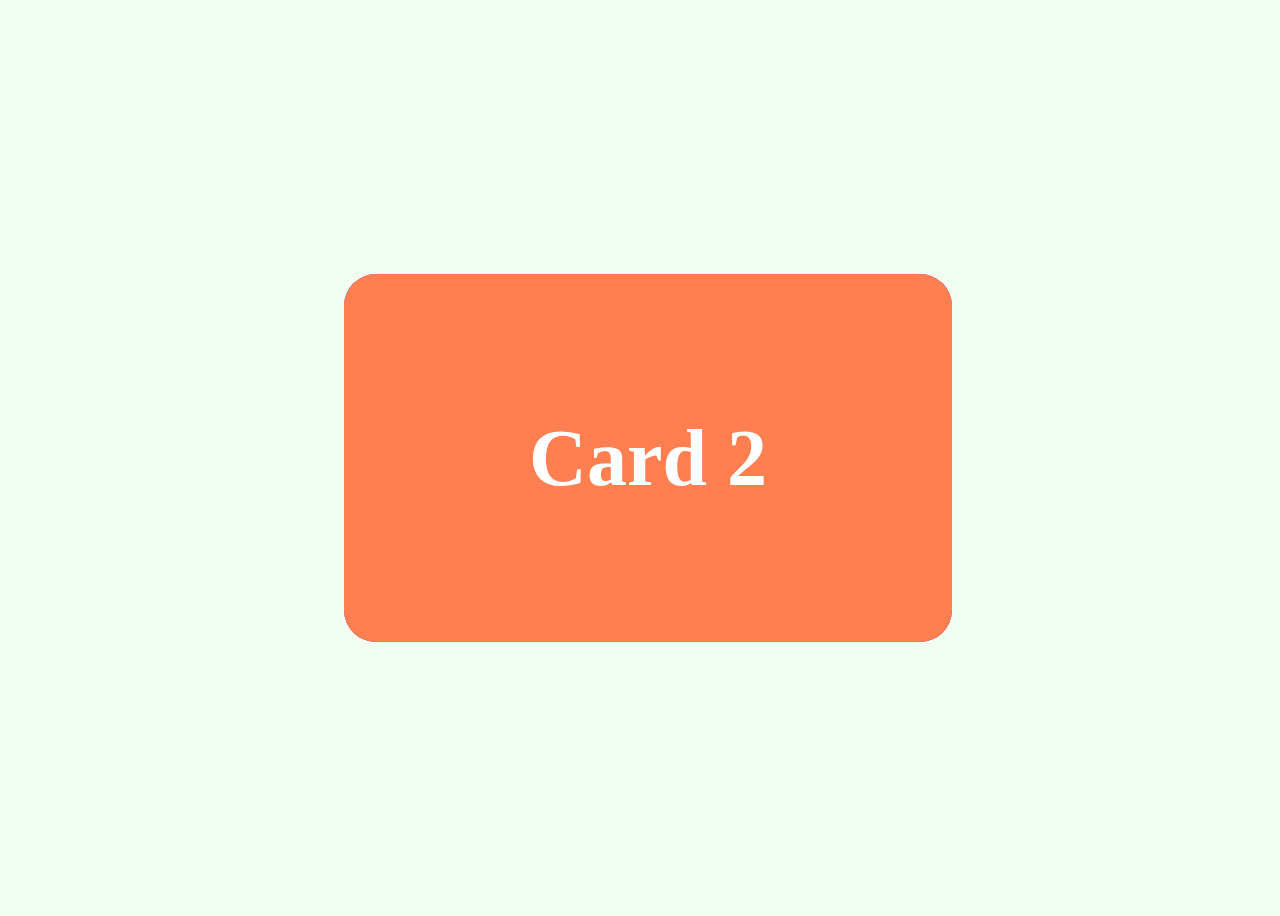
==== index.html @ d8af3891 "swap init commit" ====
<!DOCTYPE html>
<html>
<head>
    <meta charset="UTF-8" />

    <link rel="stylesheet" href="swap/swap.css" />

    <title>CSS testing site</title>
</head>
<body>
    <section>
        <div id="card1" class="card">
            <p>Card 1</p>
        </div>
        <div id="card2" class="card">
            <p>Card 2</p>
        </div>
    </section>
</body>
</html>
---- swap/swap.css ----
body {
    font-size: 62.5%;
    background-color: honeydew;
}

section {
    position: relative;
    height: 100vh;
    width: 100vw;
    display: flex;
    justify-content: center;
    align-items: center;
}

.card {
    display: flex;
    position: absolute;
    width: 30rem;
    height: 15rem;

    align-items: center;
    justify-content: center;

    padding: 4rem;

    border-radius: 2rem;
}

@keyframes fade-in {
    0% {
        transform: translate(0, 0);
        opacity: 0;
    }
    50% {
        transform: translate(1rem, 1rem);
        opacity: 1;
    }
    100% {
        transform: translate(0, 0);
    }
}

@keyframes fade-out {
    0% {
        transform: translate(0, 0);
    }
    50% {
        transform: translate(-1rem, -1rem);
        opacity: 1;
    }
    100% {
        transform: translate(0, 0);
        opacity: 0;
    }
}

p {
    font-weight: 700;
    font-size: 5rem;
    color: white;
}

#card1 {
    background-color: blueviolet;
    animation: fade-out 1s ease-in-out;
}

#card2 {
    background-color: coral;
    animation: fade-in 1s ease-in-out;
}
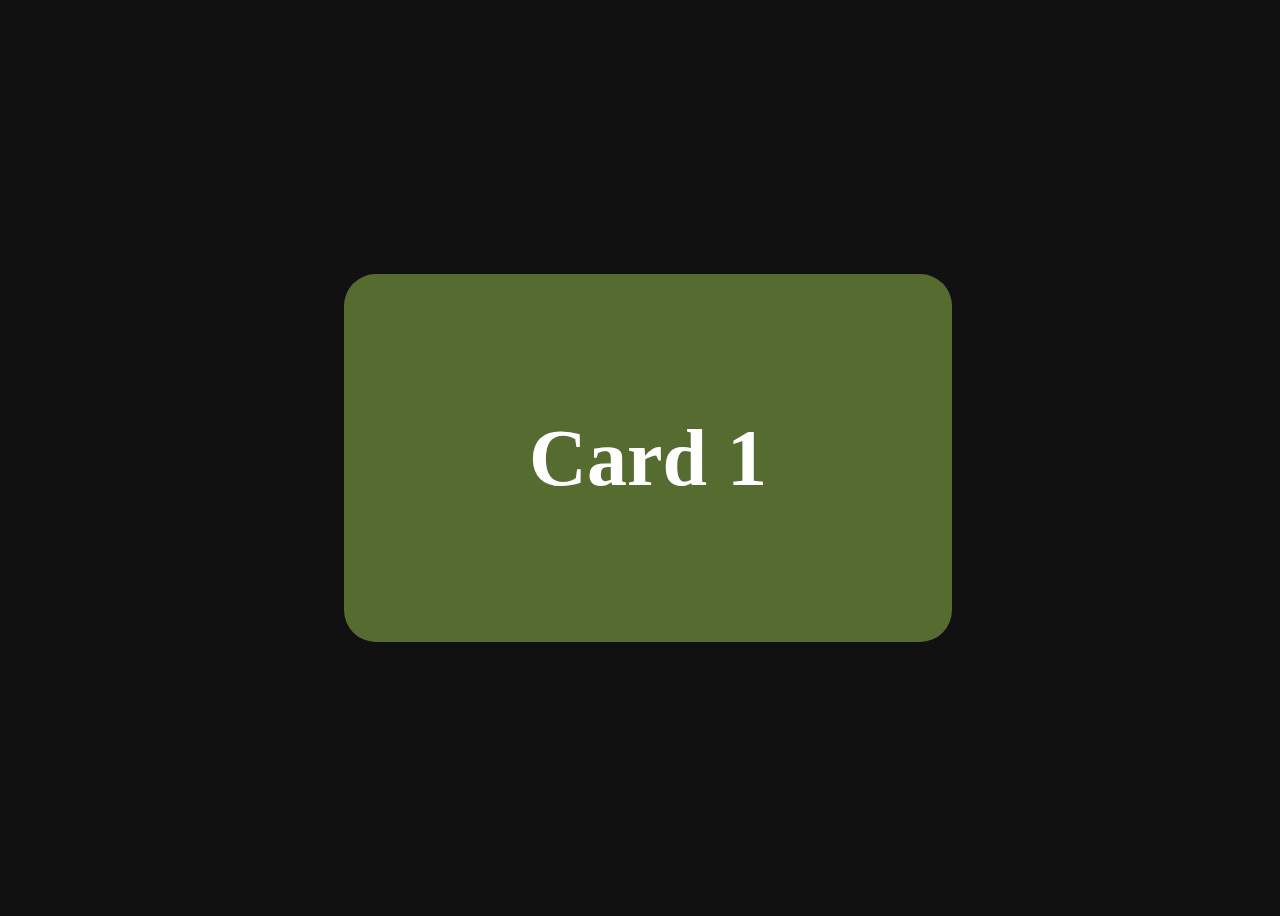
==== commit 8382e9b2: "css testing template" ====
--- a/index.html
+++ b/index.html
@@ -4,17 +4,25 @@
     <meta charset="UTF-8" />
 
     <link rel="stylesheet" href="swap/swap.css" />
-
+    
     <title>CSS testing site</title>
 </head>
 <body>
     <section>
-        <div id="card1" class="card">
+        <!-- Add as many elements as you like -->
+        <div style="background-color: darkolivegreen" class="card fade-in">
             <p>Card 1</p>
         </div>
-        <div id="card2" class="card">
+        <div style="background-color: coral" class="card fade-out">
             <p>Card 2</p>
         </div>
+        <div style="background-color: gold" class="card fade-out">
+            <p>Card 3</p>
+        </div>
+        <div style="background-color: lightblue" class="card fade-out">
+            <p>Card 4</p>
+        </div>
     </section>
+    <script src="swap/swap.js"></script>
 </body>
 </html>--- a/swap/swap.css
+++ b/swap/swap.css
@@ -1,6 +1,6 @@
 body {
     font-size: 62.5%;
-    background-color: honeydew;
+    background-color: #111;
 }
 
 section {
@@ -26,47 +26,49 @@
     border-radius: 2rem;
 }
 
-@keyframes fade-in {
-    0% {
-        transform: translate(0, 0);
-        opacity: 0;
-    }
-    50% {
-        transform: translate(1rem, 1rem);
-        opacity: 1;
-    }
-    100% {
-        transform: translate(0, 0);
-    }
-}
-
-@keyframes fade-out {
-    0% {
-        transform: translate(0, 0);
-    }
-    50% {
-        transform: translate(-1rem, -1rem);
-        opacity: 1;
-    }
-    100% {
-        transform: translate(0, 0);
-        opacity: 0;
-    }
-}
-
 p {
     font-weight: 700;
     font-size: 5rem;
     color: white;
 }
 
-#card1 {
-    background-color: blueviolet;
-    animation: fade-out 1s ease-in-out;
+.fade-in {
+    animation: fade-in 0.3s ease-in-out;
+    opacity: 1;
 }
 
-#card2 {
-    background-color: coral;
-    animation: fade-in 1s ease-in-out;
+.fade-out {
+    animation: fade-out 0.3s ease-in-out;
+    opacity: 0;
 }
 
+@keyframes fade-in {
+    0% {
+        transform: translateX(0);
+        scale: 1;
+        opacity: 0;
+    }
+    50% {
+        transform: translateX(2rem);
+        scale: 1.03;
+    }
+    100% {
+        transform: translateX(0);
+        scale: 1;
+        opacity: 1;
+    }
+}
+
+@keyframes fade-out {
+    0% {
+        transform: translateX(0);
+        scale: 1;
+        opacity: 1;
+    }
+    100% {
+        transform: translateX(-4rem);
+        scale: 0.9;
+        opacity: 0;
+    }
+}
+
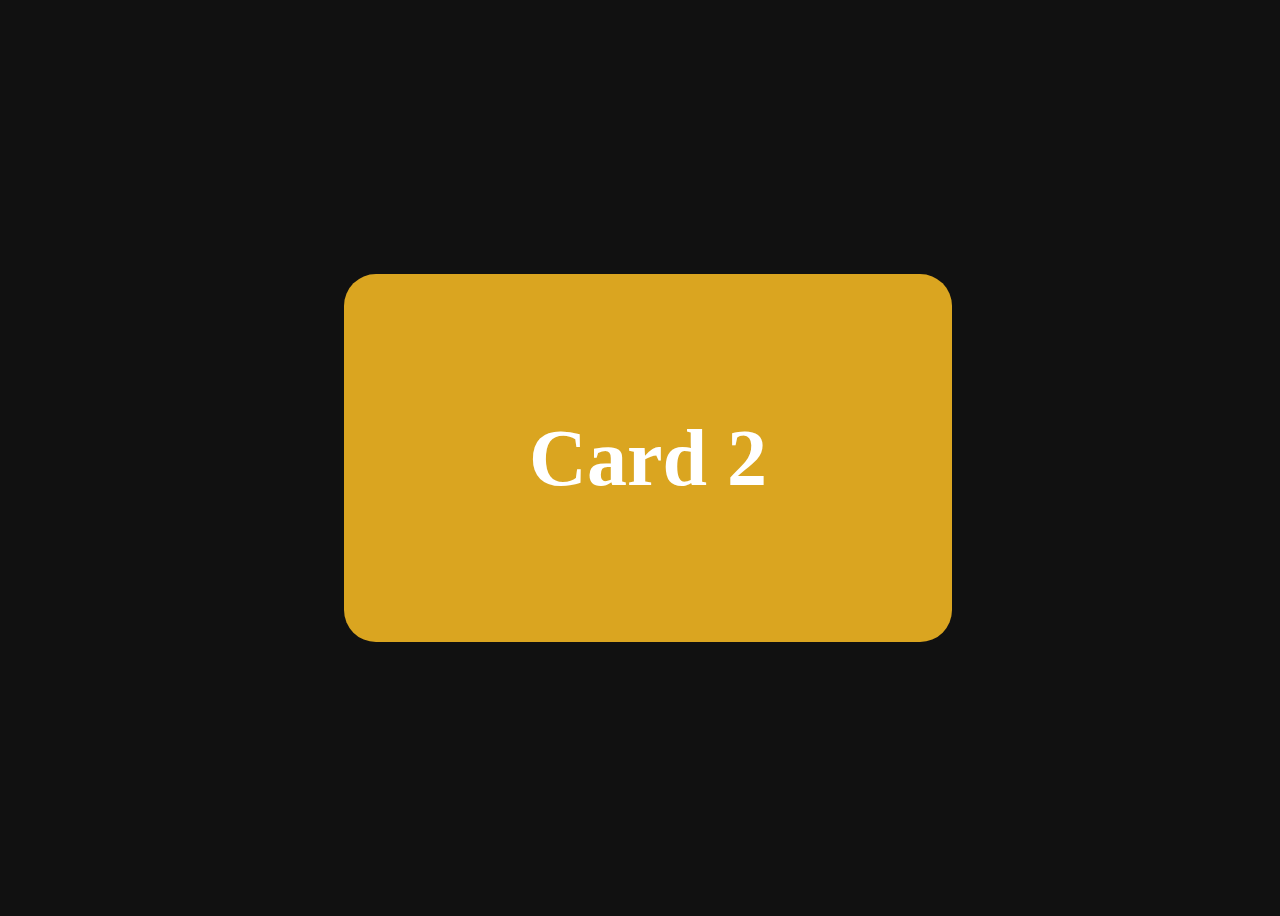
==== commit 0a266015: "pivot" ====
--- a/index.html
+++ b/index.html
@@ -3,26 +3,21 @@
 <head>
     <meta charset="UTF-8" />
 
-    <link rel="stylesheet" href="swap/swap.css" />
+    <link rel="stylesheet" href="index.css" />
+    <link rel="stylesheet" href="float/float.css" />
     
     <title>CSS testing site</title>
 </head>
 <body>
     <section>
         <!-- Add as many elements as you like -->
-        <div style="background-color: darkolivegreen" class="card fade-in">
+        <div style="background-color: greenyellow" class="card float-in">
             <p>Card 1</p>
         </div>
-        <div style="background-color: coral" class="card fade-out">
+        <div style="background-color: goldenrod" class="card float-out">
             <p>Card 2</p>
         </div>
-        <div style="background-color: gold" class="card fade-out">
-            <p>Card 3</p>
-        </div>
-        <div style="background-color: lightblue" class="card fade-out">
-            <p>Card 4</p>
-        </div>
     </section>
-    <script src="swap/swap.js"></script>
+    <script src="float/float.js"></script>
 </body>
 </html>--- a/index.css
+++ b/index.css
@@ -0,0 +1,33 @@
+body {
+    font-size: 62.5%;
+    background-color: #111;
+}
+
+section {
+    position: relative;
+    height: 100vh;
+    width: 100vw;
+    display: flex;
+    justify-content: center;
+    align-items: center;
+}
+
+.card {
+    display: flex;
+    position: absolute;
+    width: 30rem;
+    height: 15rem;
+
+    align-items: center;
+    justify-content: center;
+
+    padding: 4rem;
+
+    border-radius: 2rem;
+}
+
+p {
+    font-weight: 700;
+    font-size: 5rem;
+    color: white;
+}--- a/float/float.css
+++ b/float/float.css
@@ -0,0 +1,48 @@
+.float-in {
+    animation: float-in 0.5s ease-in;
+    animation-delay: 0.1s;
+    opacity: 0;
+
+    transform: translateY(-30%);
+    animation-fill-mode: forwards;
+}
+
+.float-out {
+    animation: float-out 0.2s ease-in;
+    opacity: 1;
+
+    transform: translateY(0%);
+    animation-fill-mode: forwards;
+}
+
+@keyframes float-in {
+    0% {
+        transform: translateY(30%);
+        opacity: 0;
+    }
+    25% {
+        transform: translateY(0);
+        opacity: 1;
+    }
+    50% {
+        transform: translateY(3%);
+    }
+    75% {
+        transform: translateY(0);
+    }
+    100% {
+        transform: translateY(0);
+        opacity: 1;
+    }
+}
+
+@keyframes float-out {
+    0% {
+        transform: translateY(0);
+        opacity: 1;
+    }
+    100% {
+        transform: translateY(-30%);
+        opacity: 0;
+    }
+}